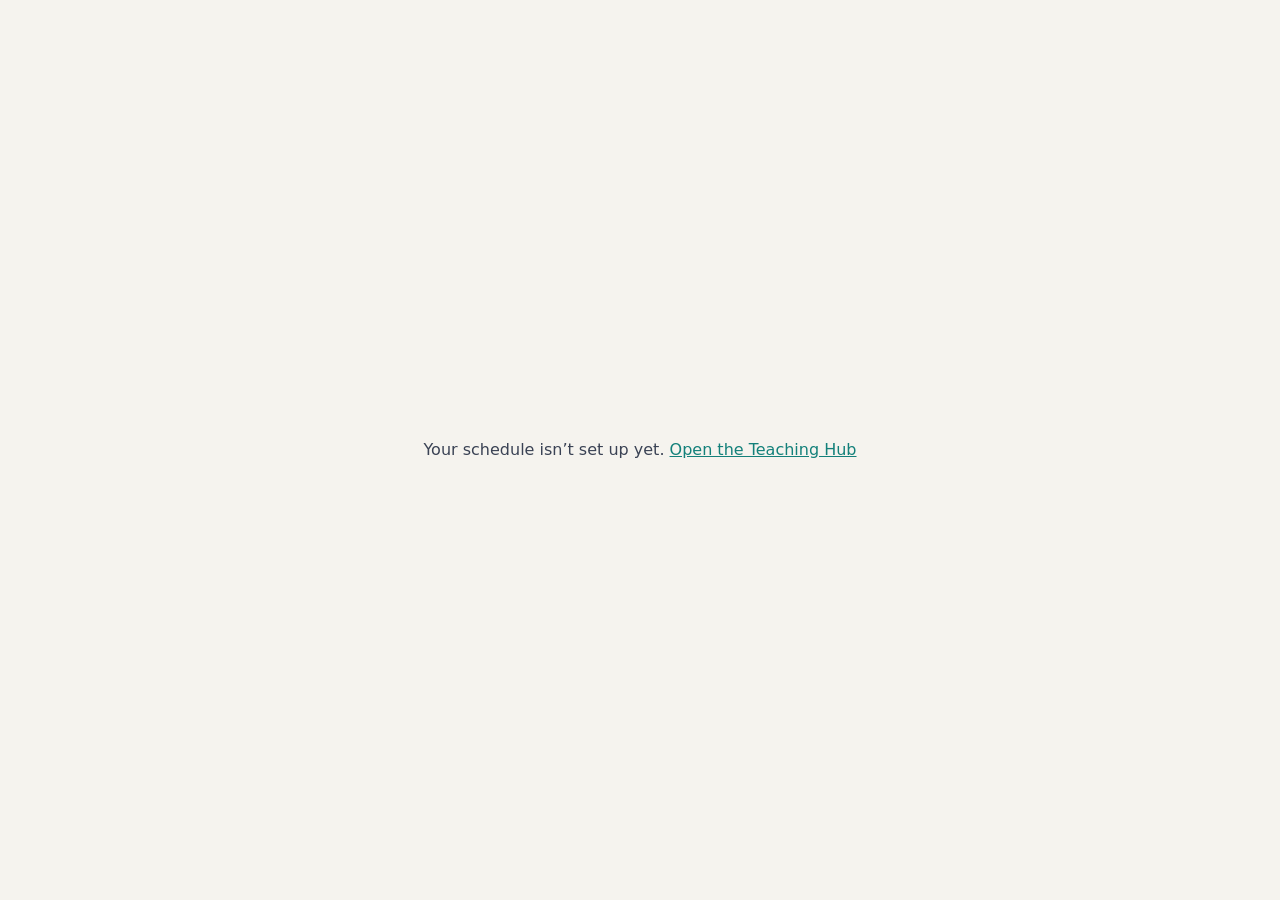
==== go/index.html @ cf23ddba "Teaching Hub: universal settings, schedule, universal calendar, sub plans, universal bookmark Bell t" ====
<!doctype html>
<html lang="en">
<head>
<meta charset="utf-8">
<meta name="viewport" content="width=device-width, initial-scale=1">
<title>Teacher Ledger</title>
<meta name="robots" content="noindex">
<meta name="theme-color" content="#f5f3ee">
<link rel="icon" href="data:image/svg+xml,%3Csvg xmlns='http://www.w3.org/2000/svg' viewBox='0 0 64 64'%3E%3Crect width='64' height='64' rx='14' fill='%231c2230'/%3E%3Cpath d='M10 26 32 13l22 13-22 13z' fill='none' stroke='white' stroke-width='5' stroke-linejoin='round'/%3E%3Cpath d='M20 33v11c7 5 17 5 24 0V33' fill='none' stroke='white' stroke-width='5' stroke-linejoin='round'/%3E%3C/svg%3E">
<link rel="apple-touch-icon" href="../assets/icon.png">
<meta name="apple-mobile-web-app-title" content="Ledger">
<style>
  body { margin: 0; min-height: 100vh; display: grid; place-items: center; background: #f5f3ee; color: #3a4254; font: 16px/1.5 system-ui, -apple-system, "Segoe UI", Roboto, sans-serif; }
  .box { text-align: center; padding: 24px; }
  .box b { color: #1c2230; }
  a { color: #13807a; }
  .spin { width: 26px; height: 26px; margin: 0 auto 14px; border: 3px solid #e2ded4; border-top-color: #1c2230; border-radius: 50%; animation: s .8s linear infinite; }
  @keyframes s { to { transform: rotate(1turn); } }
  @media (prefers-reduced-motion: reduce) { .spin { animation: none; } }
</style>
<script src="../js/courses.js"></script>
</head>
<body>
<div class="box" id="box"><div class="spin" aria-hidden="true"></div><div id="msg">Finding your class…</div></div>
<script>
/* The universal bookmark: during a class, that class's Teacher Ledger; at any other time, the class taught last.
 * It uses the schedule saved on this device (refreshed from the Teaching Hub when it's more than an hour old).
 * ?at=2026-11-04T10:40 pretends it's that time (for checking); ?show=1 shows where it would go instead of going. */
(function () {
  var T = window.TEACH, q = new URLSearchParams(location.search), msg = document.getElementById('msg');
  var at = q.get('at') ? new Date(q.get('at')).getTime() : Date.now();
  function go(data) {
    var t = T.target(at, data);
    if (!t) { msg.innerHTML = 'Your schedule isn’t set up yet. <a href="../#/schedule">Open the Teaching Hub</a>'; document.querySelector('.spin').remove(); return; }
    var where = '<b>' + T.esc(t.label || (t.course.name + ' · Block ' + t.block)) + '</b>';
    msg.innerHTML = (t.why === 'now' ? 'Opening ' : t.why === 'first' ? 'Opening your first class: ' : 'Opening the class you taught last: ') + where + '…';
    if (q.get('show')) { msg.innerHTML += '<br><a href="' + t.url + '">' + T.esc(t.url) + '</a>'; document.querySelector('.spin').remove(); return; }
    location.replace(t.url);
  }
  var data = T.data();
  if (T.BACKEND && (T.dataAge() > 3600000 || !data.semesters.length)) {
    var done = false, timer = setTimeout(function () { if (!done) { done = true; go(T.data()); } }, 4000);
    T.refresh().then(function (d) { if (!done) { done = true; clearTimeout(timer); go(d); } });
  } else go(data);
})();
</script>
</body>
</html>
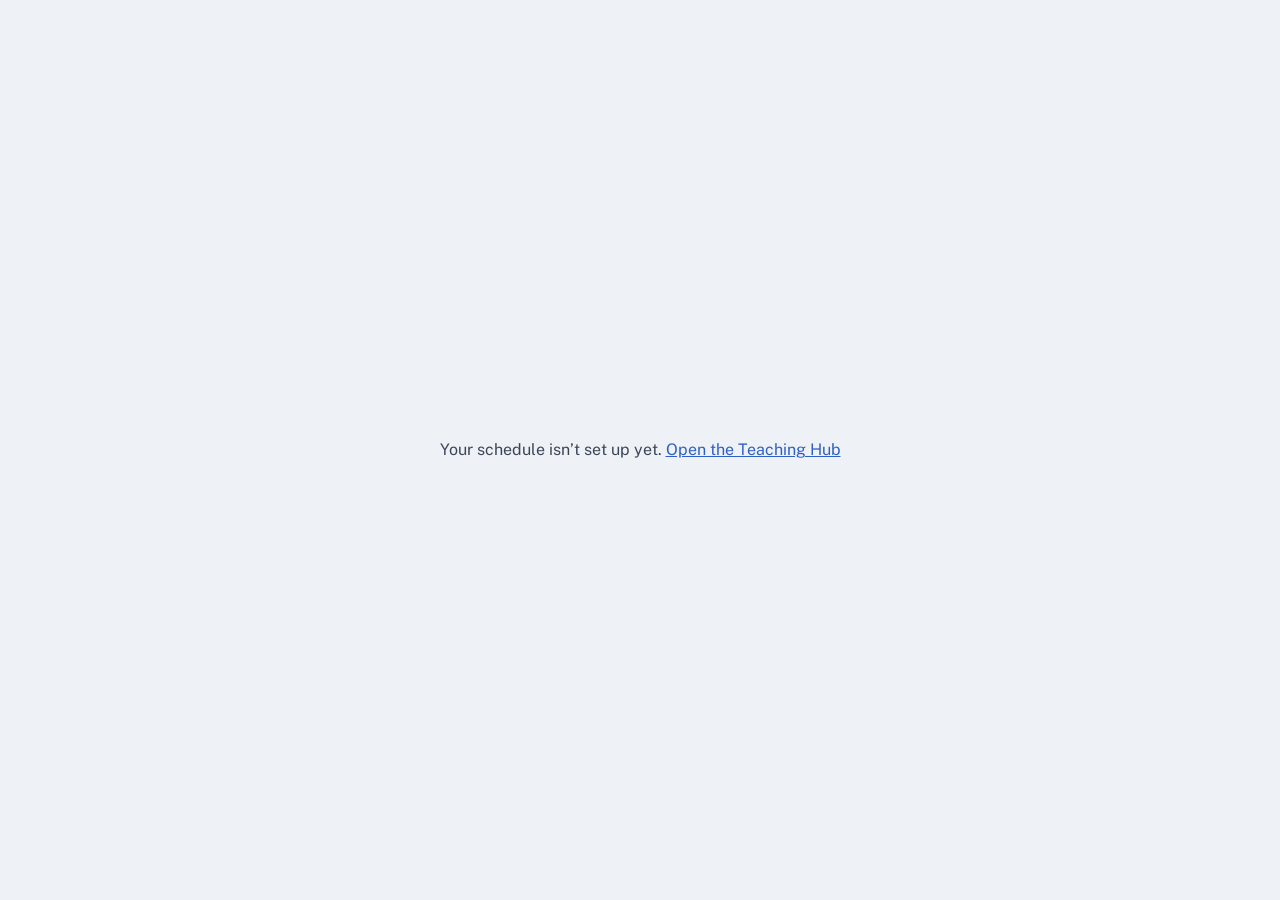
==== commit fdb4d62b: "Hub redesign: timeline Today, settings menu, calendar month features, new sub plans and icon - New l" ====
--- a/go/index.html
+++ b/go/index.html
@@ -5,16 +5,23 @@
 <meta name="viewport" content="width=device-width, initial-scale=1">
 <title>Teacher Ledger</title>
 <meta name="robots" content="noindex">
-<meta name="theme-color" content="#f5f3ee">
-<link rel="icon" href="data:image/svg+xml,%3Csvg xmlns='http://www.w3.org/2000/svg' viewBox='0 0 64 64'%3E%3Crect width='64' height='64' rx='14' fill='%231c2230'/%3E%3Cpath d='M10 26 32 13l22 13-22 13z' fill='none' stroke='white' stroke-width='5' stroke-linejoin='round'/%3E%3Cpath d='M20 33v11c7 5 17 5 24 0V33' fill='none' stroke='white' stroke-width='5' stroke-linejoin='round'/%3E%3C/svg%3E">
+<meta name="theme-color" content="#1d2433">
+<link rel="icon" type="image/svg+xml" href="../assets/icon.svg">
 <link rel="apple-touch-icon" href="../assets/icon.png">
+<link rel="manifest" href="manifest.webmanifest">
 <meta name="apple-mobile-web-app-title" content="Ledger">
+<meta name="apple-mobile-web-app-capable" content="yes">
 <style>
-  body { margin: 0; min-height: 100vh; display: grid; place-items: center; background: #f5f3ee; color: #3a4254; font: 16px/1.5 system-ui, -apple-system, "Segoe UI", Roboto, sans-serif; }
-  .box { text-align: center; padding: 24px; }
-  .box b { color: #1c2230; }
-  a { color: #13807a; }
-  .spin { width: 26px; height: 26px; margin: 0 auto 14px; border: 3px solid #e2ded4; border-top-color: #1c2230; border-radius: 50%; animation: s .8s linear infinite; }
+  @font-face { font-family: 'Public Sans'; font-weight: 100 900; font-display: swap; src: url(../assets/fonts/public-sans-latin-wght-normal.woff2) format('woff2'); }
+  body { margin: 0; min-height: 100vh; display: grid; place-items: center; background: #eef1f5; color: #3c4558; font: 16px/1.5 'Public Sans', system-ui, -apple-system, sans-serif; }
+  .box { max-width: 460px; padding: 28px 24px; text-align: center; }
+  .box b { color: #1d2433; }
+  .box img { border-radius: 16px; box-shadow: 0 8px 24px rgba(29, 36, 51, .18); }
+  h1 { margin: 18px 0 8px; color: #1d2433; font-size: 26px; line-height: 1.2; }
+  ol { text-align: left; margin: 18px 0 0; padding-left: 22px; }
+  li { margin: 6px 0; }
+  a { color: #2f5fc4; }
+  .spin { width: 26px; height: 26px; margin: 0 auto 14px; border: 3px solid #dbe0e8; border-top-color: #1d2433; border-radius: 50%; animation: s .8s linear infinite; }
   @keyframes s { to { transform: rotate(1turn); } }
   @media (prefers-reduced-motion: reduce) { .spin { animation: none; } }
 </style>
@@ -25,14 +32,24 @@
 <script>
 /* The universal bookmark: during a class, that class's Teacher Ledger; at any other time, the class taught last.
  * It uses the schedule saved on this device (refreshed from the Teaching Hub when it's more than an hour old).
+ * ?add=1 is the set-up page: it doesn't go anywhere, so "Add to Home Screen" / "Add to Dock" picks up this page's icon
+ * (the manifest's start_url is plain /teaching/go/, so the bookmark it makes still opens your class).
  * ?at=2026-11-04T10:40 pretends it's that time (for checking); ?show=1 shows where it would go instead of going. */
 (function () {
-  var T = window.TEACH, q = new URLSearchParams(location.search), msg = document.getElementById('msg');
+  var T = window.TEACH, q = new URLSearchParams(location.search), box = document.getElementById('box'), msg = document.getElementById('msg');
+  if (q.get('add')) {
+    document.title = 'Ledger';
+    box.innerHTML = '<img src="../assets/icon.png" alt="" width="96" height="96"><h1>Add your class bookmark</h1>' +
+      '<p>Add this page to your Home Screen or Dock. It opens the Teacher Ledger for the class you’re teaching (or the one you taught last).</p>' +
+      '<ol><li><b>iPad or iPhone:</b> tap Share, then <b>Add to Home Screen</b>.</li><li><b>Safari on a Mac:</b> choose File, then <b>Add to Dock</b>.</li><li><b>Chrome:</b> open the ⋮ menu, then <b>Cast, save and share → Install page as app</b>.</li></ol>' +
+      '<p style="margin-top:16px"><a href="./">Or go to your class now</a></p>';
+    return;
+  }
   var at = q.get('at') ? new Date(q.get('at')).getTime() : Date.now();
   function go(data) {
     var t = T.target(at, data);
-    if (!t) { msg.innerHTML = 'Your schedule isn’t set up yet. <a href="../#/schedule">Open the Teaching Hub</a>'; document.querySelector('.spin').remove(); return; }
-    var where = '<b>' + T.esc(t.label || (t.course.name + ' · Block ' + t.block)) + '</b>';
+    if (!t) { msg.innerHTML = 'Your schedule isn’t set up yet. <a href="../#/schedule">Open the Teaching Hub</a>'; var sp = document.querySelector('.spin'); if (sp) sp.remove(); return; }
+    var where = '<b>' + T.esc(t.label || (t.course.name + ' – Block ' + t.block)) + '</b>';
     msg.innerHTML = (t.why === 'now' ? 'Opening ' : t.why === 'first' ? 'Opening your first class: ' : 'Opening the class you taught last: ') + where + '…';
     if (q.get('show')) { msg.innerHTML += '<br><a href="' + t.url + '">' + T.esc(t.url) + '</a>'; document.querySelector('.spin').remove(); return; }
     location.replace(t.url);
